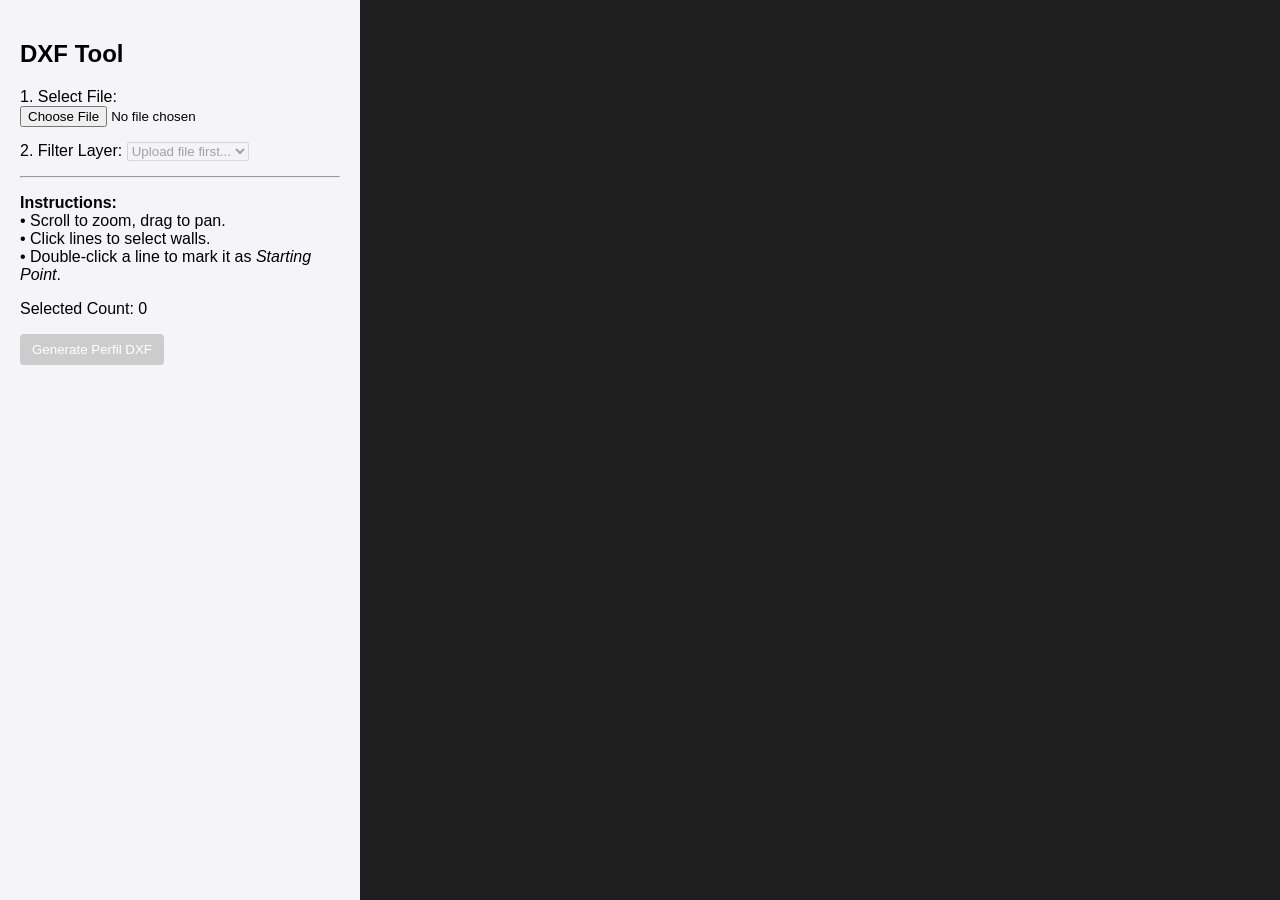
==== frontend/index.html @ 413c2761 "first version: very simple dxf from sofia, select walls by clicking on the lines" ====
<!DOCTYPE html>
<html lang="en">
<head>
    <meta charset="UTF-8">
    <title>DXF Wall & Profile Inspector</title>
    <style>
        body { font-family: sans-serif; margin: 0; display: flex; height: 100vh; }
        #sidebar { width: 320px; background: #f4f4f9; padding: 20px; box-shadow: 2px 0 5px rgba(0,0,0,0.1); }
        #main { flex: 1; position: relative; }
        canvas { width: 100%; height: 100%; display: block; background: #1e1e1e; cursor: crosshair; }
        .control { margin-bottom: 15px; }
        button { padding: 8px 12px; background: #007bff; color: white; border: none; cursor: pointer; border-radius: 4px; }
        button:disabled { background: #ccc; }
    </style>
</head>
<body>
    <div id="sidebar">
        <h2>DXF Tool</h2>
        <div class="control">
            <label>1. Select File:</label><br>
            <input type="file" id="dxfFile" accept=".dxf">
        </div>
        <div class="control">
            <label>2. Filter Layer:</label>
            <select id="layerSelect" disabled><option>Upload file first...</option></select>
        </div>
        <hr>
        <div class="control">
            <p><b>Instructions:</b><br>• Scroll to zoom, drag to pan.<br>• Click lines to select walls.<br>• Double-click a line to mark it as <i>Starting Point</i>.</p>
        </div>
        <div class="control">
            <p>Selected Count: <span id="selCount">0</span></p>
            <button id="genBtn" disabled>Generate Perfil DXF</button>
        </div>
    </div>
    <div id="main">
        <canvas id="viewport"></canvas>
    </div>
    <script src="app.js"></script>
</body>
</html>
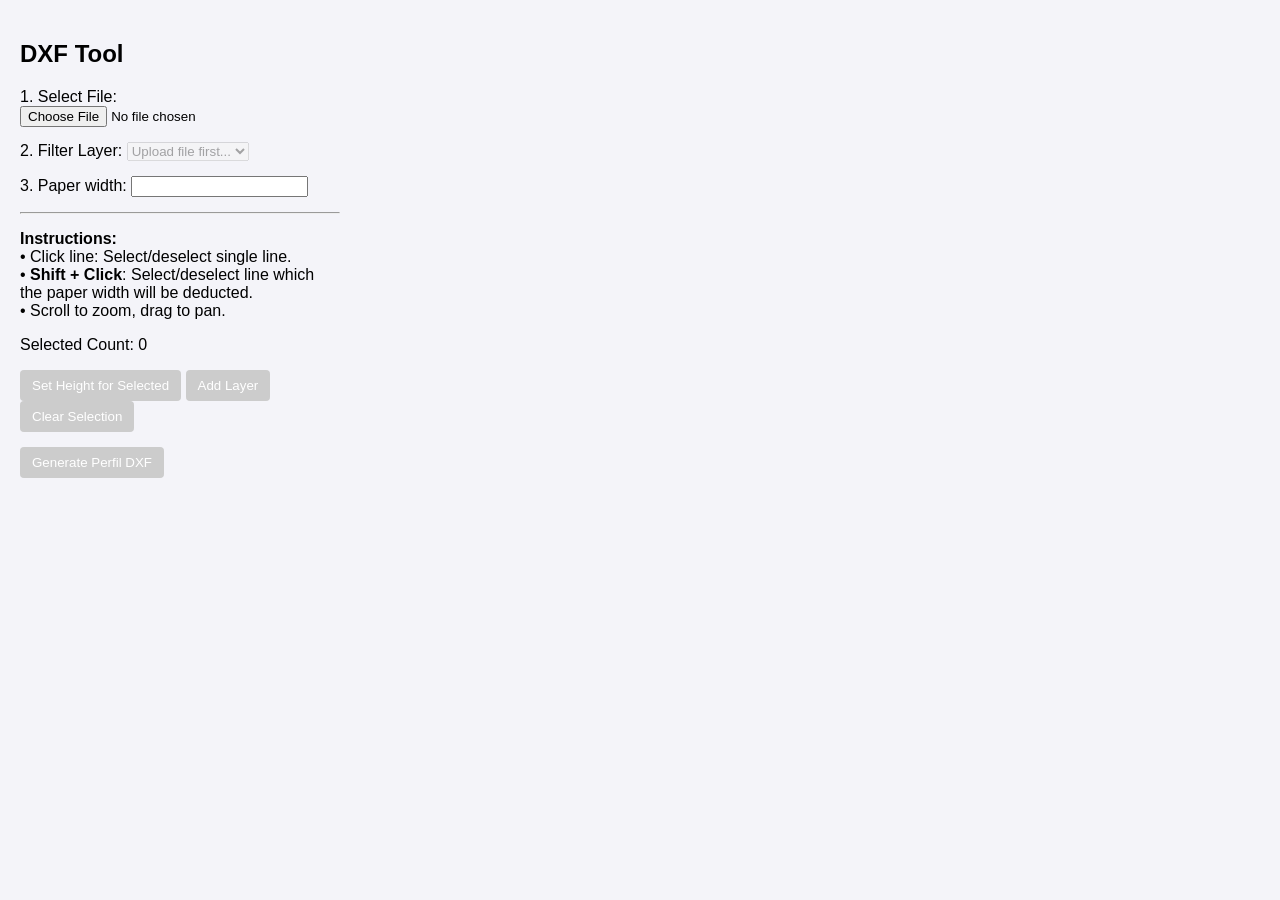
==== commit ab33b32b: "layers" ====
--- a/frontend/index.html
+++ b/frontend/index.html
@@ -7,7 +7,7 @@
         body { font-family: sans-serif; margin: 0; display: flex; height: 100vh; }
         #sidebar { width: 320px; background: #f4f4f9; padding: 20px; box-shadow: 2px 0 5px rgba(0,0,0,0.1); }
         #main { flex: 1; position: relative; }
-        canvas { width: 100%; height: 100%; display: block; background: #1e1e1e; cursor: crosshair; }
+        canvas { width: 100%; height: 100%; display: block; background: #f4f4f9; cursor: crosshair; }
         .control { margin-bottom: 15px; }
         button { padding: 8px 12px; background: #007bff; color: white; border: none; cursor: pointer; border-radius: 4px; }
         button:disabled { background: #ccc; }
@@ -24,12 +24,24 @@
             <label>2. Filter Layer:</label>
             <select id="layerSelect" disabled><option>Upload file first...</option></select>
         </div>
+        <div class="control">
+            <label>3. Paper width:</label>
+            <input type="number" id="paperWidth">
+        </div>
         <hr>
         <div class="control">
-            <p><b>Instructions:</b><br>• Scroll to zoom, drag to pan.<br>• Click lines to select walls.<br>• Double-click a line to mark it as <i>Starting Point</i>.</p>
+            <p><b>Instructions:</b><br>
+            • Click line: Select/deselect single line.<br>
+            • <b>Shift + Click</b>: Select/deselect line which the paper width will be deducted.<br>
+            • Scroll to zoom, drag to pan.</p>
         </div>
         <div class="control">
             <p>Selected Count: <span id="selCount">0</span></p>
+            <button id="setHeightBtn" disabled>Set Height for Selected</button>
+            <button id="addLayer" disabled>Add Layer</button>
+            <button id="clearSelBtn" disabled>Clear Selection</button>
+        </div>
+        <div class="control">
             <button id="genBtn" disabled>Generate Perfil DXF</button>
         </div>
     </div>
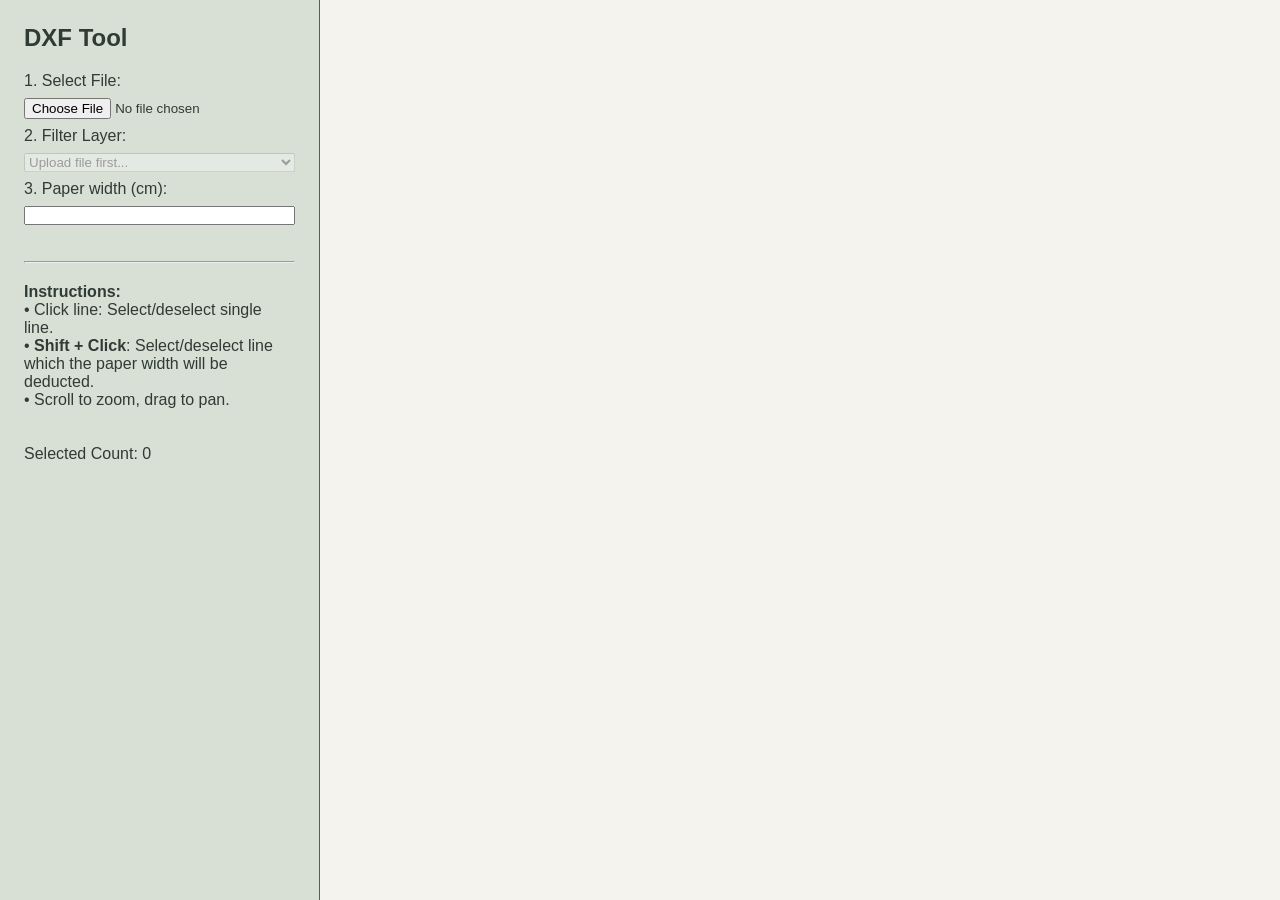
==== commit 21268a16: "added user explanation and changed style," ====
--- a/frontend/index.html
+++ b/frontend/index.html
@@ -3,29 +3,17 @@
 <head>
     <meta charset="UTF-8">
     <title>DXF Wall & Profile Inspector</title>
-    <style>
-        body { font-family: sans-serif; margin: 0; display: flex; height: 100vh; }
-        #sidebar { width: 320px; background: #f4f4f9; padding: 20px; box-shadow: 2px 0 5px rgba(0,0,0,0.1); }
-        #main { flex: 1; position: relative; }
-        canvas { width: 100%; height: 100%; display: block; background: #f4f4f9; cursor: crosshair; }
-        .control { margin-bottom: 15px; }
-        button { padding: 8px 12px; background: #007bff; color: white; border: none; cursor: pointer; border-radius: 4px; }
-        button:disabled { background: #ccc; }
-    </style>
+    <link rel="stylesheet" href="style.css">
 </head>
 <body>
     <div id="sidebar">
         <h2>DXF Tool</h2>
         <div class="control">
-            <label>1. Select File:</label><br>
+            <label>1. Select File:</label>
             <input type="file" id="dxfFile" accept=".dxf">
-        </div>
-        <div class="control">
             <label>2. Filter Layer:</label>
             <select id="layerSelect" disabled><option>Upload file first...</option></select>
-        </div>
-        <div class="control">
-            <label>3. Paper width:</label>
+            <label>3. Paper width (cm):</label>
             <input type="number" id="paperWidth">
         </div>
         <hr>
@@ -37,12 +25,12 @@
         </div>
         <div class="control">
             <p>Selected Count: <span id="selCount">0</span></p>
-            <button id="setHeightBtn" disabled>Set Height for Selected</button>
-            <button id="addLayer" disabled>Add Layer</button>
-            <button id="clearSelBtn" disabled>Clear Selection</button>
+            <button id="setHeightBtn" disabled><strong>Set Height for Selected</strong></button>
+            <button id="addLayer" disabled><strong>Add Layer</strong></button>
+            <button id="clearSelBtn" disabled><strong>Clear Selection</strong></button>
         </div>
         <div class="control">
-            <button id="genBtn" disabled>Generate Perfil DXF</button>
+            <button id="genBtn" disabled><strong>Generate Perfil DXF</strong></button>
         </div>
     </div>
     <div id="main">
--- a/frontend/style.css
+++ b/frontend/style.css
@@ -0,0 +1,163 @@
+ 
+/* 1. Prevent body from scrolling */
+body {
+    font-family: -apple-system, BlinkMacSystemFont, "Segoe UI", Roboto, sans-serif;
+    display: flex;
+    height: 100vh;
+    overflow: hidden; /* Removes browser scrollbars */
+    color: #2f3b35;
+}
+
+
+/* 2. Fixed Sidebar */
+#sidebar {
+    width: 320px;
+    min-width: 320px;
+    background: #d8dfd5;
+    padding: 24px;
+    display: flex;
+    flex-direction: column;
+    gap: 20px;
+    border-right: 1px solid #5c5c5d;
+    box-sizing: border-box;
+}
+
+#main { flex: 1; position: relative; }
+
+canvas { 
+width: 100%; 
+height: 100%; 
+display: block; 
+background: #f5f3ee   ; 
+cursor: crosshair; 
+}
+
+.control { 
+    display: flex;
+    flex-direction: column; /* Stacks items top-to-bottom */
+    gap: 8px; /* Space between every button and element */
+    margin-bottom: 16px; 
+}
+
+/* Buttons: Deep Forest Teal */
+button { 
+width: 100%;
+padding: 10px 16px; 
+background:    #6b7f70; 
+color: #d8dfd5 ; 
+font-weight: 500;
+border: none; 
+cursor: pointer; 
+border-radius: 6px; 
+transition: background 0.2s ease;
+}
+
+button:hover { background: #a6b7a6 ; }
+button:disabled { background: #d8dfd5; cursor: not-allowed; }
+
+.nxt-btn { margin-top: auto;  }
+
+.legend-item {
+    display: flex;
+    align-items: center;
+    gap: 8px;
+    margin-bottom: 8px;
+    font-size: 14px;
+}
+
+.color-swatch {
+    width: 16px;
+    height: 16px;
+    border-radius: 3px;
+    display: inline-block;
+}
+
+.dot-swatch {
+    width: 10px;
+    height: 10px;
+    border-radius: 50%;
+    display: inline-block;
+}
+
+* {
+    box-sizing: border-box;
+    margin: 0;
+    padding: 0;
+}
+
+
+
+.steps-menu {
+    display: flex;
+    flex-direction: column;
+    gap: 12px;
+    height: 100%;
+}
+
+
+/* 3. Main Video Viewer Container */
+.video-viewer {
+    flex: 1;
+    display: flex;
+    flex-direction: column;
+    padding: 30px;
+    gap: 16px;
+    height: 100vh;
+    overflow: hidden;
+    background: #f5f3ee   ;
+}
+
+/* 4. Flexible Video Container */
+.video-wrapper {
+    flex: 1; /* Takes up all available vertical space */
+    width: 100%;
+    min-height: 0; /* Critical: allows video wrapper to shrink below native video height */
+    display: flex;
+    align-items: center;
+    justify-content: center;
+    background: #5c5c5d;
+    border-radius: 12px;
+    overflow: hidden;
+}
+
+/* 5. Constrain Video Dimensions */
+#tutorialVideo {
+    max-width: 100%;
+    max-height: 100%;
+    width: auto;
+    height: auto;
+    object-fit: contain; /* Keeps 16:9 ratio without overflow */
+}
+
+.video-details {
+    padding-top: 10px;
+}
+
+.video-details h2 {
+    color: #2f3b35;
+    margin-bottom: 4px;
+}
+
+.video-details p {
+    color: #2f3b35;
+    white-space: pre;
+}
+
+#purposeDesc {
+  white-space: pre-line;
+}
+
+.image-gallery {
+    display: flex; /* Arranges children side-by-side */
+    gap: 16px; /* Spacing between the images */
+    width: 100%; /* Spans full width of container */
+    align-items: center; /* Aligns vertically in the middle */
+}
+
+.image-gallery img {
+    flex: 1; /* Makes all 3 images equal width */
+    max-width: 33%; /* Prevents images from stretching beyond frame */
+    height: auto; /* Maintains original image proportions */
+    border-radius: 8px; /* Optional: smooth rounded corners */
+    object-fit: cover; /* Optional: ensures uniform cropping if ratios differ */
+}
